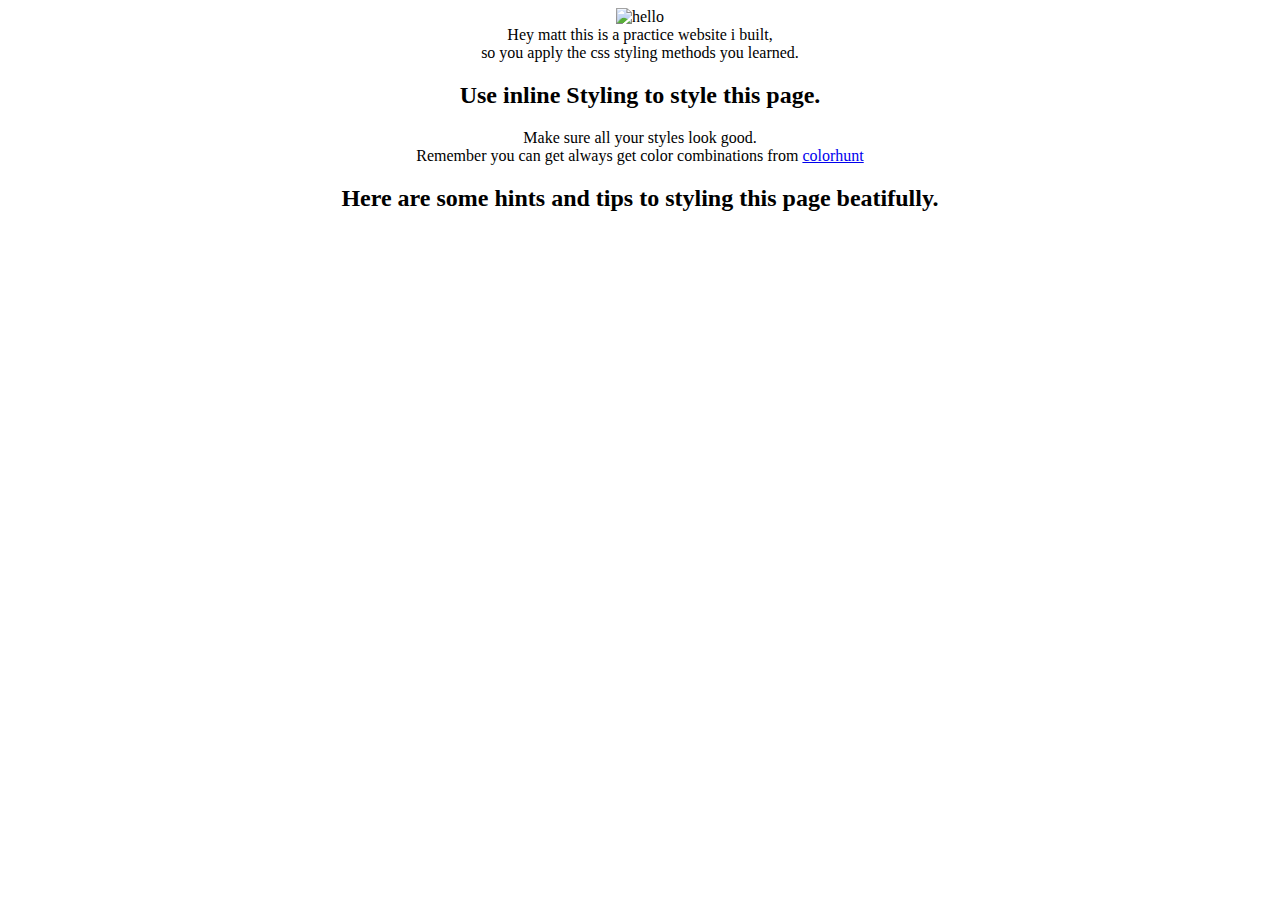
==== MattsStyles/welcome.html @ 473ee379 "commit" ====
<!DOCTYPE html>
<html lang="en">
<head>
    <meta charset="UTF-8">
    <meta http-equiv="X-UA-Compatible" content="IE=edge">
    <meta name="viewport" content="width=device-width, initial-scale=1.0">
    <title>Document</title>
    <link rel ='stylesheet' href="styles.css">
</head>
<body>
    <div>
        <img src ='https://encrypted-tbn0.gstatic.com/images?q=tbn:ANd9GcQ6lFbEd2SQKXzwN6tRnWRI2asYr35reFh87g&usqp=CAU' alt="hello">
        <br/>
        Hey matt this is a practice website i built,<br/> so you apply the css styling methods you learned.
    </div>
    <div>
        <h2>Use inline Styling to style this page.</h2>
        <p>Make sure all your styles look good.<br/> 
            Remember you can get always get color combinations from <a href="https://colorhunt.co/" target="_blank">colorhunt</a>
        </p>
    </div>
    <div>
        <h2>Here are some hints and tips to styling this page beatifully.</h2>
    </div>
</body>
</html>
---- MattsStyles/styles.css ----
div{
    margin-left: auto;
    margin-right: auto;
    text-align: center;
    font-family: Georgia, 'Times New Roman', Times, serif;
}
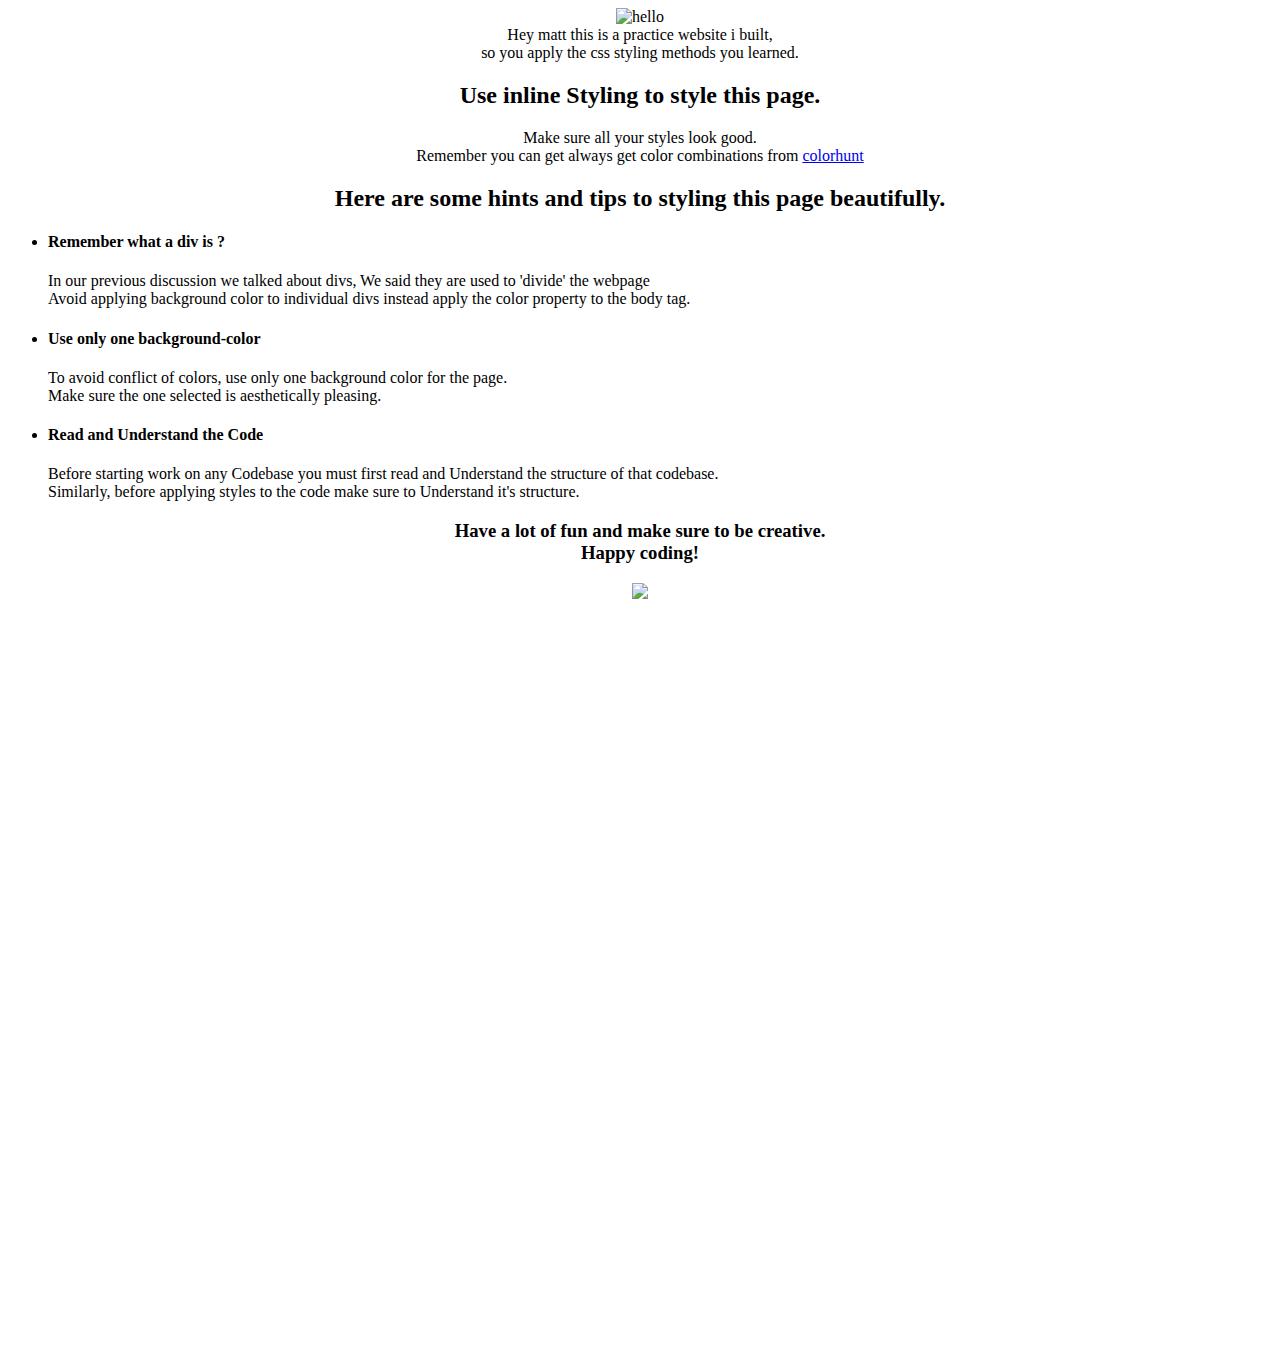
==== commit d2f7b2e1: "commit" ====
--- a/MattsStyles/welcome.html
+++ b/MattsStyles/welcome.html
@@ -20,7 +20,39 @@
         </p>
     </div>
     <div>
-        <h2>Here are some hints and tips to styling this page beatifully.</h2>
+        <h2>Here are some hints and tips to styling this page beautifully.</h2>
+        <ul>
+            <li>
+                <h4>Remember what a div is ?</h4>
+                <p> 
+                    In our previous discussion we talked about divs, We said they are used to 'divide' the webpage<br/>
+                    Avoid applying background color to individual divs
+                    instead apply the color property to the body tag.
+                </p>
+            </li>
+            <li>
+                <h4>Use only one background-color</h4>
+                <p>
+                    To avoid conflict of colors, use only one background color for the page.<br/>
+                    Make sure the one selected is aesthetically pleasing.
+                </p>
+            </li>
+            <li>
+                <h4>Read and Understand the Code</h4>
+                <p>
+                    Before starting work on any Codebase you must first read and Understand the structure of that codebase.<br/>
+                    Similarly, before  applying styles to the code make sure to Understand it's structure.
+                </p>
+            </li>
+        </ul>
+    </div>
+    <div>
+        <h3>
+            Have a lot of fun and make sure to be creative.
+            <br/>
+            Happy coding!
+        </h3>
+        <img src= "https://www.icegif.com/wp-content/uploads/2022/03/icegif-194.gif" height="280px">
     </div>
 </body>
 </html>--- a/MattsStyles/styles.css
+++ b/MattsStyles/styles.css
@@ -3,4 +3,10 @@
     margin-right: auto;
     text-align: center;
     font-family: Georgia, 'Times New Roman', Times, serif;
-}+}
+ul{
+    text-align: left;
+}
+body{
+    height: 150vh;
+}
